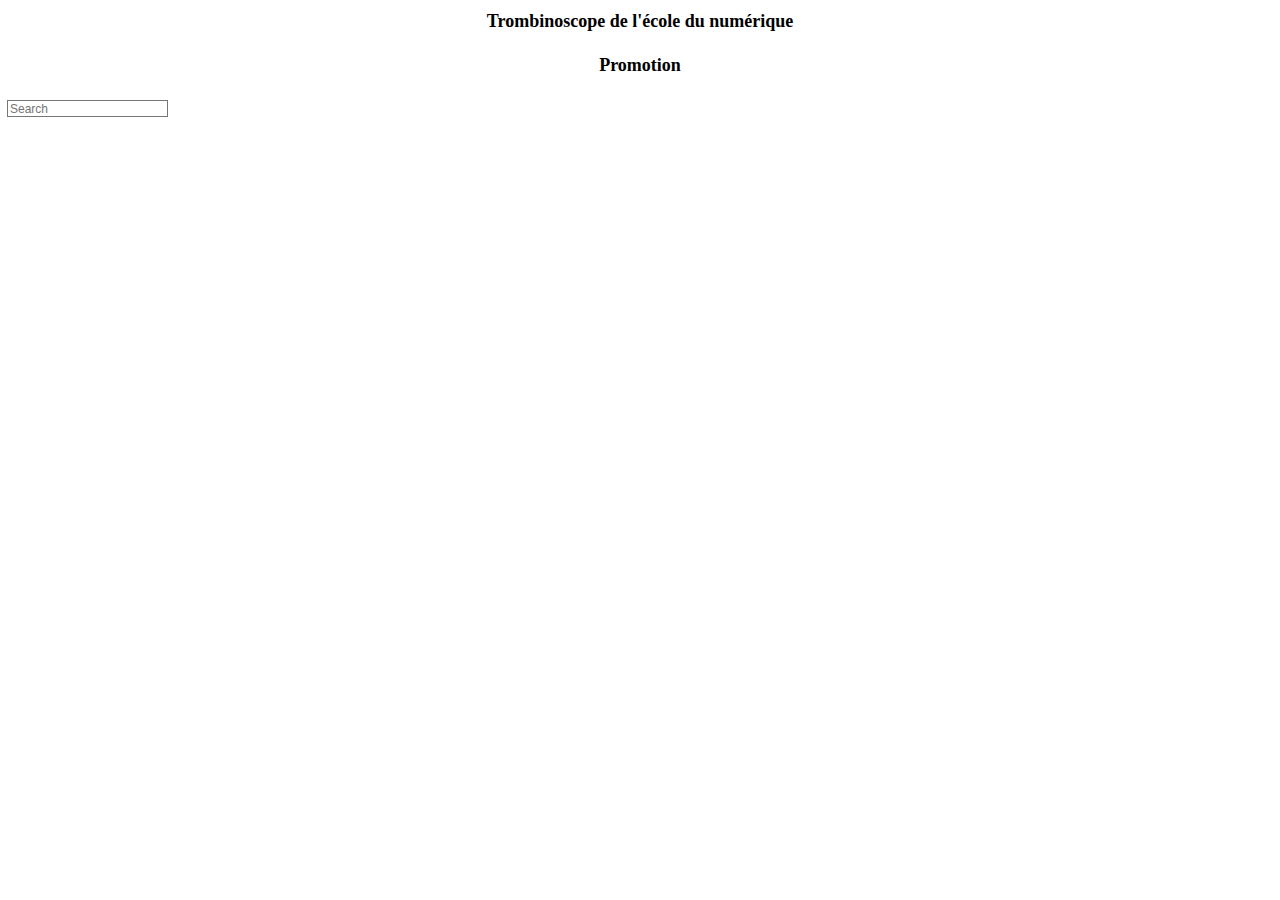
==== index.html @ 6b44cb3d "maj" ====
<!DOCTYPE html>
<html lang="en">
<head>
    <meta charset="UTF-8">
    <meta name="viewport" content="width=device-width, initial-scale=1.0">
    <title>Document</title>
    <link rel="stylesheet" href="css/style.css">
    <script src="js/script3.js"></script>
</head>
<body>
    <header> 
        <div class="container_title">
            <div class="row">
                <h1 class="title">Trombinoscope de l'école du numérique</h1> 
            </div>
        </div>           
    </header>
    
   
    <!--TODO Front or Back Profil-->
  
    <section class="filtre">
        <div class="container_promotion">
            <div class="row">
                 <h4>Promotion</h4>
            </div>
        </div>
        <div class="input">
            <div class="row">
                <div id="liste_annee"onchange="appliquerfiltre()"></div>
                <div class="searchBar">
                   <input type="search" id="MyResearch" name="searchBar" placeholder="Search" onkeyup="appliquerfiltre()" /> <!--Barre de recherche-->
                <div id="liste_competences" onchange="appliquerFiltre()"></div> 
            </div>
        </div>        
    </section>

    <section class="Card">
        <div class="container_card">
            <div class="row" id="carte_apprenants">
            </div>
        </div>
    </section>
</body>
</html>
---- css/style.css ----
body{
    zoom: 90%; /* Dézoomer légérement */
    color: rgb(0, 0, 0); /* Mettre la couleur de l'écriture en blanc */
    overflow-x: hidden; /* Enlever la barre du bas */
}
h1, h2, h3, h4 ,p{
    font-size: 20px; /* taille de l'écriture */
    line-height: 1.1; /* Hauteur de l'écriture */
    text-align: center; /* Aligner au millieu */
}
a{
    color: #ffffff; /* mettre les liens en blanc */
    text-decoration: none; /* Enleve la décoration des lien */
    list-style: none; /* Enleve la décoration des lien */
}
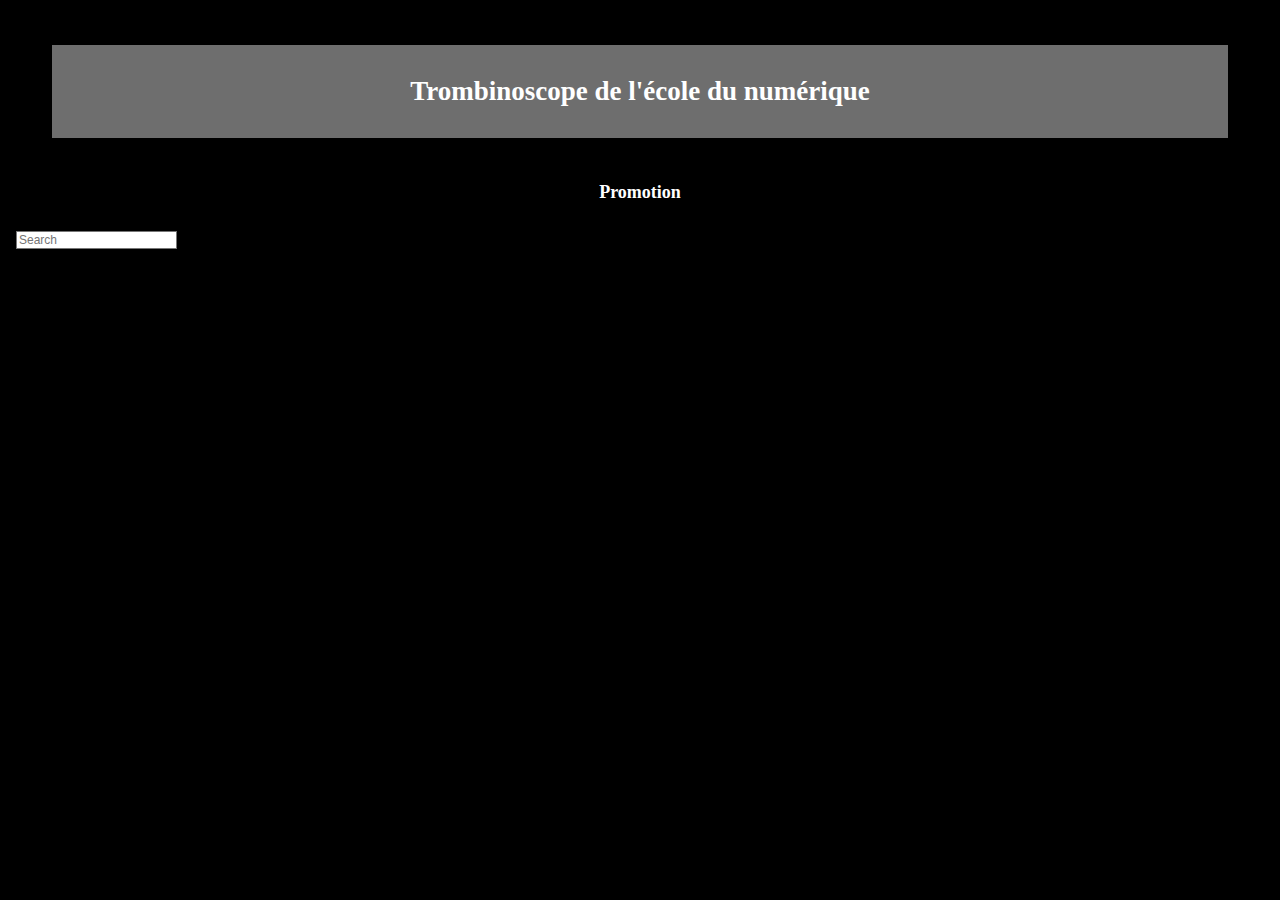
==== commit 406bf56d: "up" ====
--- a/index.html
+++ b/index.html
@@ -5,7 +5,7 @@
     <meta name="viewport" content="width=device-width, initial-scale=1.0">
     <title>Document</title>
     <link rel="stylesheet" href="css/style.css">
-    <script src="js/script3.js"></script>
+    <script src="js/script4.js"></script>
 </head>
 <body>
     <header> 
@@ -30,7 +30,7 @@
                 <div id="liste_annee"onchange="appliquerfiltre()"></div>
                 <div class="searchBar">
                    <input type="search" id="MyResearch" name="searchBar" placeholder="Search" onkeyup="appliquerfiltre()" /> <!--Barre de recherche-->
-                <div id="liste_competences" onchange="appliquerFiltre()"></div> 
+                <div id="liste_competences" onchange="appliquerfiltre()"></div> 
             </div>
         </div>        
     </section>
--- a/css/style.css
+++ b/css/style.css
@@ -1,9 +1,11 @@
+/* ___________________________section style élements essentielles_____________________ */
 body{
+    background-color: black;
     zoom: 90%; /* Dézoomer légérement */
-    color: rgb(0, 0, 0); /* Mettre la couleur de l'écriture en blanc */
+    color: rgb(255, 255, 255); /* Mettre la couleur de l'écriture en blanc */
     overflow-x: hidden; /* Enlever la barre du bas */
 }
-h1, h2, h3, h4 ,p{
+h1, h2, h3, h4 {
     font-size: 20px; /* taille de l'écriture */
     line-height: 1.1; /* Hauteur de l'écriture */
     text-align: center; /* Aligner au millieu */
@@ -12,4 +14,93 @@
     color: #ffffff; /* mettre les liens en blanc */
     text-decoration: none; /* Enleve la décoration des lien */
     list-style: none; /* Enleve la décoration des lien */
+}
+img{
+    width: 135px; /* Largeur de l'image */
+    padding: 10px; /* espace a gauche */
+    height: 135px; /* hauteur de l'image */
+    margin-bottom: 10px; /* mettre de l'espace en bas */
+}
+a:visited{
+    color: steelblue; /* mettre les liens qu'on a déjà cliqué en bleu */
+    text-decoration: none; /* Enleve la décoration des lien */
+    list-style: none; /* Enleve la décoration des lien */
+}
+/* ___________________________section style class_____________________ */
+.container_title{
+    background-color: rgba(255, 255, 255, 0.432);
+    padding: 15px;
+    margin: 50px;
+}
+.title{
+    display: flex; /* Mettre en ligne */
+    justify-content: center; /* justify le texte au centre */
+    font-size: 30px;
+}
+.input{
+    display: flex; /* Mettre en ligne */
+    margin-left: 15px; /* Espace exterieur gauche de 15px */
+    padding: 5px; /* Espace interieur de 5px */
+    margin: 5px; /* Espace exterieur de 5px */
+    width: 10000px;
+}
+/* ___________________________section cart_____________________ */
+#carte_apprenants{
+    display: flex;
+    
+    width: 100%;
+    justify-content: center;
+    flex-wrap: wrap;
+    margin-top: 5%;
+}
+.carteApprenant{
+    filter: drop-shadow(0 0 0.75rem rgba(151, 207, 240, 0.575)); /* Filtre avec ombres*/
+    text-shadow: 0px 1px 1px rgb(255, 255, 255), 0 0 1em rgb(72, 152, 226), 0 0 0.2em rgb(99, 230, 208); /* Ombre du texte*/
+    /*!display: flex;  Mettre les item sur la même ligne */
+    /*!max-height: 600px;  Maximun hauteur*/
+    background-color: rgba(134, 172, 221, 0.658); /* Box color */
+    border-radius: 5px; /* Arrondir les angles de 5px */
+    box-shadow: 0px 0px 10px rgba(110, 131, 160, 0.658); /* Ombre du box color */
+    border: 2px solid #ffffff; /* Bordure blanche */
+    width: calc(18% - 20px);
+    padding: 20px;
+    margin: 50px;
+}
+.carteApprenant:hover{
+    transform: scale(1.03); /* agrandir la partie ou la sourie touche */
+    filter: drop-shadow(0 0 0.75rem rgb(69, 147, 221)); /* Filtre ombre*/
+}
+button {
+    height: 40px; /* Hauteur du button*/
+    text-align: center; /* Alligner le texte au centre*/
+    object-fit: cover; /* mettre le objet boutton au centre */
+    background-image: linear-gradient(135deg, #3c68c7 40%, #37accf); /* Dégradé image de fond */
+    border: none; /* pas de bordure */
+    border-radius: 5px; /* Arrondir la bordure */
+    font-weight: bold; /* Largeur de l'écriture*/
+    color: white; /* Couleur de l'écriture */
+    cursor: pointer; /* Souris pointer */
+}
+button:active{
+    box-shadow: 2px 2px 5px #4d9ffc; /* Mettre l'ombre quand on clique */
+}
+.en_tete_carte{
+    display: flex;
+    flex-direction: row;
+    justify-content: space-between;
+    font-size: 16px;
+}
+.contenu_carte{
+    margin: 15px;
+    display: flex;
+    flex-direction: column;
+    align-items: center;
+}
+.lien_carte{
+    display: flex;
+    justify-content: center;
+}
+.lien_carte img{
+    width: 50px;
+    height: 50px;
 }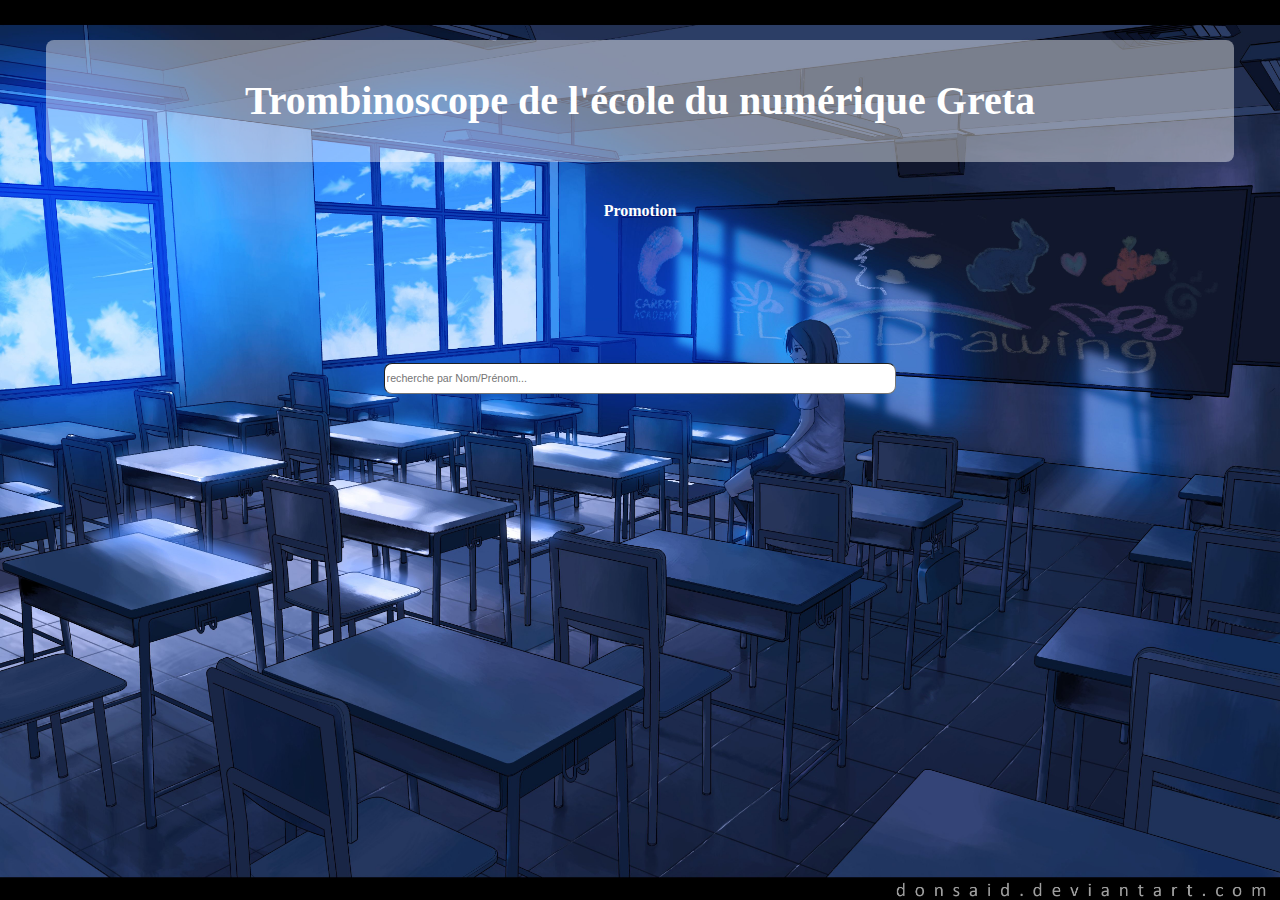
==== commit 062c9dc7: "up" ====
--- a/index.html
+++ b/index.html
@@ -11,7 +11,7 @@
     <header> 
         <div class="container_title">
             <div class="row">
-                <h1 class="title">Trombinoscope de l'école du numérique</h1> 
+                <h1 class="title">Trombinoscope de l'école du numérique Greta</h1> 
             </div>
         </div>           
     </header>
@@ -27,11 +27,11 @@
         </div>
         <div class="input">
             <div class="row">
-                <div id="liste_annee"onchange="appliquerfiltre()"></div>
-                <div class="searchBar">
-                   <input type="search" id="MyResearch" name="searchBar" placeholder="Search" onkeyup="appliquerfiltre()" /> <!--Barre de recherche-->
-                <div id="liste_competences" onchange="appliquerfiltre()"></div> 
-            </div>
+                <div class ="main_filtre"id="liste_annee"onchange="appliquerfiltre()"></div>
+                <div class="searchBar main_filtre">
+                   <input type="search" id="MyResearch" name="searchBar" placeholder="recherche par Nom/Prénom..." onkeyup="appliquerfiltre()" /> <!--Barre de recherche-->
+                </div>
+            <div class ="main_filtre"id="liste_competences" onchange="appliquerfiltre()"></div> 
         </div>        
     </section>
 
--- a/css/style.css
+++ b/css/style.css
@@ -1,7 +1,9 @@
 /* ___________________________section style élements essentielles_____________________ */
 body{
-    background-color: black;
-    zoom: 90%; /* Dézoomer légérement */
+    background-image: url(../images/classe\ nuit.jpg);
+    background-repeat: no-repeat;
+    background-size: cover;
+    zoom: 80%; /* Dézoomer légérement */
     color: rgb(255, 255, 255); /* Mettre la couleur de l'écriture en blanc */
     overflow-x: hidden; /* Enlever la barre du bas */
 }
@@ -10,6 +12,7 @@
     line-height: 1.1; /* Hauteur de l'écriture */
     text-align: center; /* Aligner au millieu */
 }
+
 a{
     color: #ffffff; /* mettre les liens en blanc */
     text-decoration: none; /* Enleve la décoration des lien */
@@ -18,6 +21,7 @@
 img{
     width: 135px; /* Largeur de l'image */
     padding: 10px; /* espace a gauche */
+    padding-top: 0px;
     height: 135px; /* hauteur de l'image */
     margin-bottom: 10px; /* mettre de l'espace en bas */
 }
@@ -30,19 +34,36 @@
 .container_title{
     background-color: rgba(255, 255, 255, 0.432);
     padding: 15px;
-    margin: 50px;
+    margin: 50px; 
+    border-radius: 10px;
 }
 .title{
     display: flex; /* Mettre en ligne */
     justify-content: center; /* justify le texte au centre */
-    font-size: 30px;
+    font-size: 50px; 
 }
 .input{
     display: flex; /* Mettre en ligne */
+    justify-content: center;
     margin-left: 15px; /* Espace exterieur gauche de 15px */
     padding: 5px; /* Espace interieur de 5px */
     margin: 5px; /* Espace exterieur de 5px */
-    width: 10000px;
+    flex-direction: row;
+}
+.main_filtre{
+    margin-top: 20px;
+    font-size: 25px;
+}
+.input .row{
+    display: flex;
+    flex-direction: row;
+}
+#MyResearch{
+    margin-top: 10vw; /* espace exterieur haut*/
+    left: 29vw; /* espace a gauche*/
+    width: 50vw; /* Largeur*/
+    height: 3vw; /* Hauteur*/
+    border-radius: 10px;
 }
 /* ___________________________section cart_____________________ */
 #carte_apprenants{
@@ -54,8 +75,7 @@
     margin-top: 5%;
 }
 .carteApprenant{
-    filter: drop-shadow(0 0 0.75rem rgba(151, 207, 240, 0.575)); /* Filtre avec ombres*/
-    text-shadow: 0px 1px 1px rgb(255, 255, 255), 0 0 1em rgb(72, 152, 226), 0 0 0.2em rgb(99, 230, 208); /* Ombre du texte*/
+    filter: drop-shadow(0 0 0.75rem rgba(1, 25, 92, 0.178)); /* Filtre avec ombres*/
     /*!display: flex;  Mettre les item sur la même ligne */
     /*!max-height: 600px;  Maximun hauteur*/
     background-color: rgba(134, 172, 221, 0.658); /* Box color */
@@ -65,13 +85,16 @@
     width: calc(18% - 20px);
     padding: 20px;
     margin: 50px;
+    display: flex;
+    flex-direction: column;
+    justify-content: start;
 }
 .carteApprenant:hover{
     transform: scale(1.03); /* agrandir la partie ou la sourie touche */
     filter: drop-shadow(0 0 0.75rem rgb(69, 147, 221)); /* Filtre ombre*/
 }
 button {
-    height: 40px; /* Hauteur du button*/
+    height: 50px; /* Hauteur du button*/
     text-align: center; /* Alligner le texte au centre*/
     object-fit: cover; /* mettre le objet boutton au centre */
     background-image: linear-gradient(135deg, #3c68c7 40%, #37accf); /* Dégradé image de fond */
@@ -80,6 +103,7 @@
     font-weight: bold; /* Largeur de l'écriture*/
     color: white; /* Couleur de l'écriture */
     cursor: pointer; /* Souris pointer */
+    margin-left: 10px;
 }
 button:active{
     box-shadow: 2px 2px 5px #4d9ffc; /* Mettre l'ombre quand on clique */
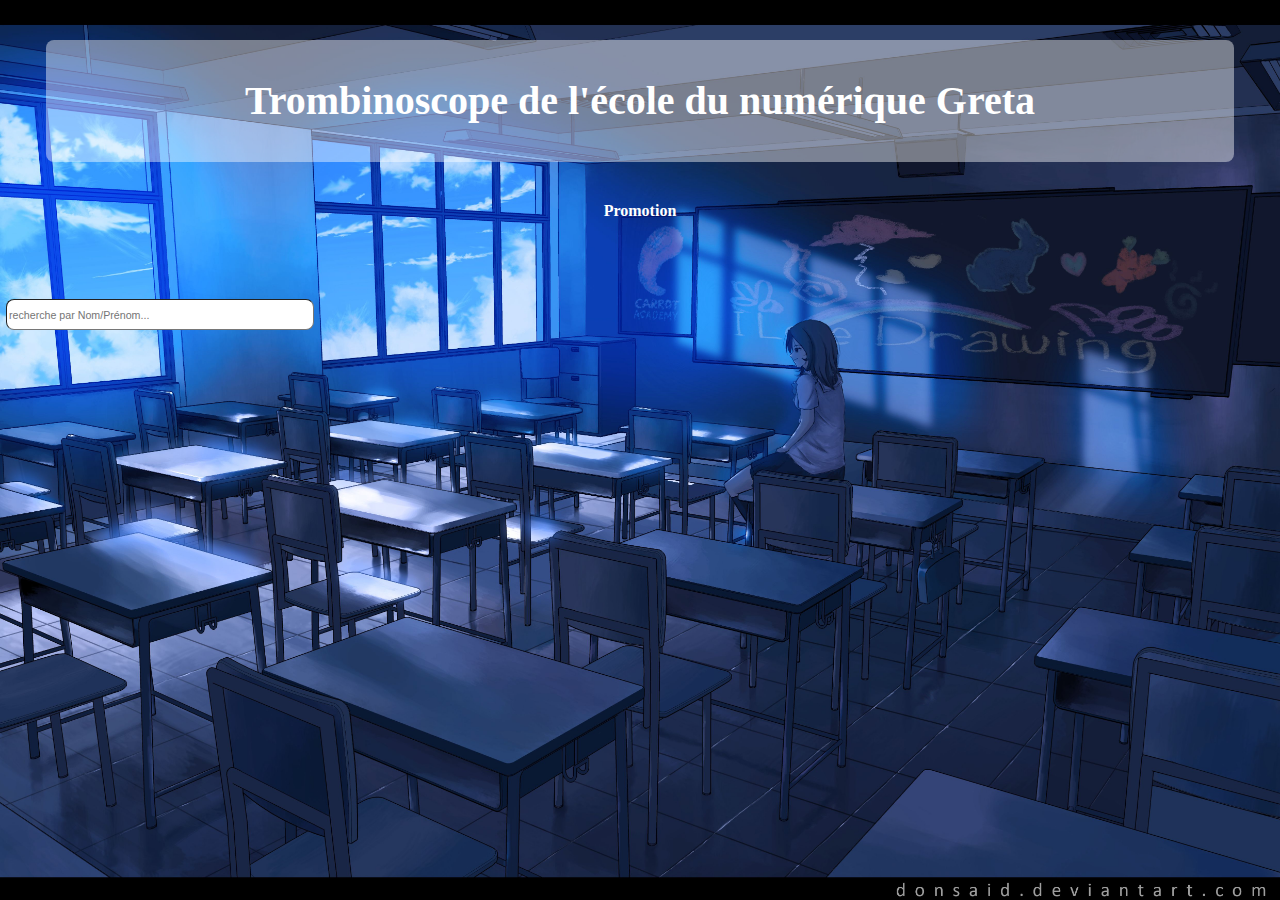
==== commit fcba25a9: "up" ====
--- a/index.html
+++ b/index.html
@@ -28,11 +28,13 @@
         <div class="input">
             <div class="row">
                 <div class ="main_filtre"id="liste_annee"onchange="appliquerfiltre()"></div>
-                <div class="searchBar main_filtre">
-                   <input type="search" id="MyResearch" name="searchBar" placeholder="recherche par Nom/Prénom..." onkeyup="appliquerfiltre()" /> <!--Barre de recherche-->
-                </div>
-            <div class ="main_filtre"id="liste_competences" onchange="appliquerfiltre()"></div> 
-        </div>        
+                <div class="searchBar main_filtre"></div>    
+                <div class ="main_filtre"id="liste_competences" onchange="appliquerfiltre()"></div> 
+            </div>
+        </div>
+        <div class="row">
+            <input type="search" id="MyResearch" name="searchBar" placeholder="recherche par Nom/Prénom..." onkeyup="appliquerfiltre()" /> <!--Barre de recherche-->  
+        </div>       
     </section>
 
     <section class="Card">
--- a/css/style.css
+++ b/css/style.css
@@ -54,16 +54,26 @@
     margin-top: 20px;
     font-size: 25px;
 }
+select{
+    height: 45px;
+    width: 400px;
+}
 .input .row{
     display: flex;
     flex-direction: row;
 }
-#MyResearch{
-    margin-top: 10vw; /* espace exterieur haut*/
-    left: 29vw; /* espace a gauche*/
+#liste_annee{
     width: 50vw; /* Largeur*/
     height: 3vw; /* Hauteur*/
+}
+#MyResearch{
+    width: 30vw; /* Largeur*/
+    height: 3vw; /* Hauteur*/
     border-radius: 10px;
+}
+#liste_competences{
+    display: flex;
+    flex-direction: column;
 }
 /* ___________________________section cart_____________________ */
 #carte_apprenants{
@@ -82,8 +92,8 @@
     border-radius: 5px; /* Arrondir les angles de 5px */
     box-shadow: 0px 0px 10px rgba(110, 131, 160, 0.658); /* Ombre du box color */
     border: 2px solid #ffffff; /* Bordure blanche */
-    width: calc(18% - 20px);
-    padding: 20px;
+    width: calc(18% - 20px); /* Calcule la largeur*/
+    padding: 20px; /* Filtre avec ombres*/
     margin: 50px;
     display: flex;
     flex-direction: column;
@@ -127,4 +137,4 @@
 .lien_carte img{
     width: 50px;
     height: 50px;
-}+}
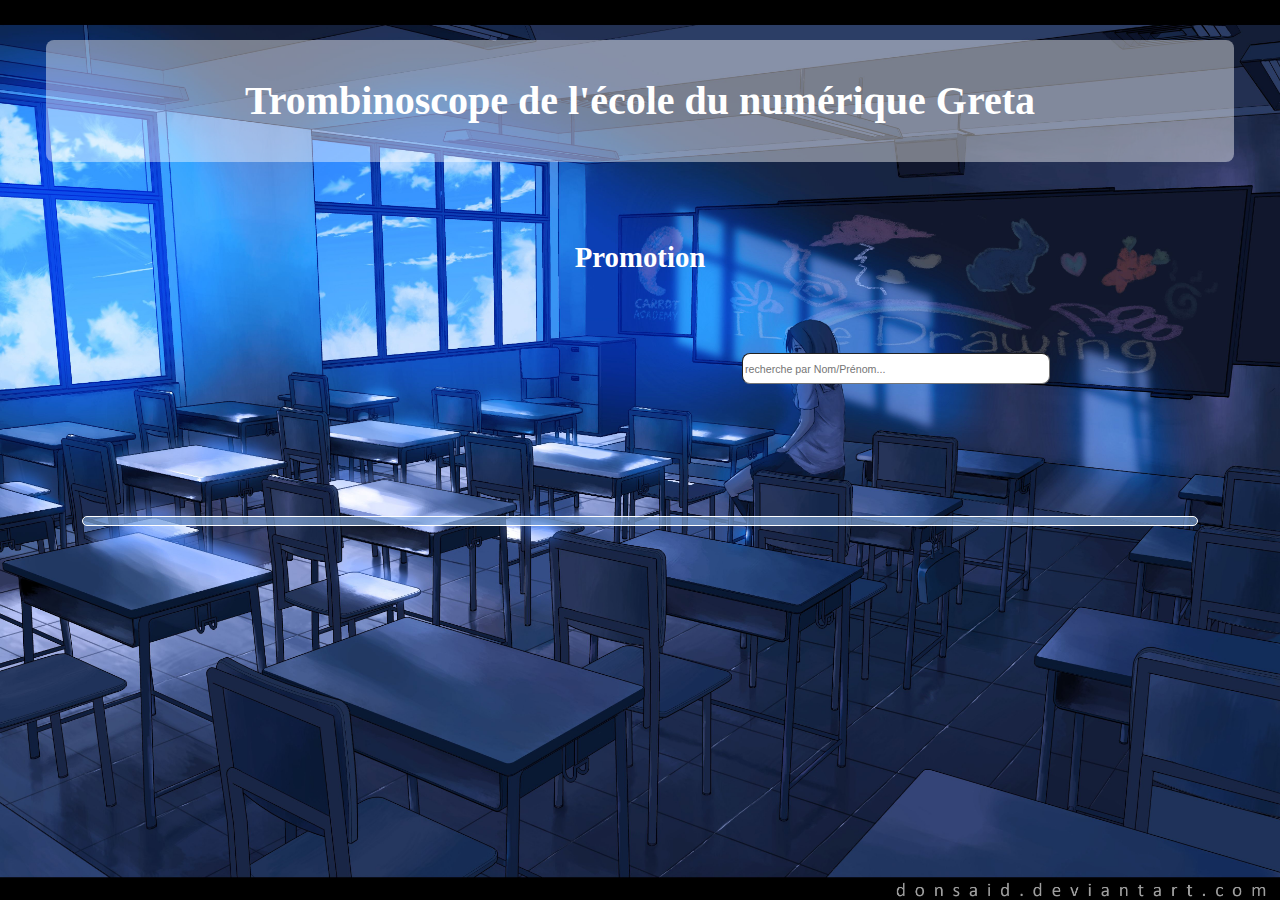
==== commit 4923a6d9: "up" ====
--- a/index.html
+++ b/index.html
@@ -29,11 +29,11 @@
             <div class="row">
                 <div class ="main_filtre"id="liste_annee"onchange="appliquerfiltre()"></div>
                 <div class="searchBar main_filtre"></div>    
-                <div class ="main_filtre"id="liste_competences" onchange="appliquerfiltre()"></div> 
+                <input type="search" id="MyResearch" name="searchBar" placeholder="recherche par Nom/Prénom..." onkeyup="appliquerfiltre()" /> <!--Barre de recherche--> 
             </div>
         </div>
         <div class="row">
-            <input type="search" id="MyResearch" name="searchBar" placeholder="recherche par Nom/Prénom..." onkeyup="appliquerfiltre()" /> <!--Barre de recherche-->  
+             <div class ="main_filtre"id="liste_competences" onchange="appliquerfiltre()"></div>
         </div>       
     </section>
 
--- a/css/style.css
+++ b/css/style.css
@@ -7,10 +7,22 @@
     color: rgb(255, 255, 255); /* Mettre la couleur de l'écriture en blanc */
     overflow-x: hidden; /* Enlever la barre du bas */
 }
-h1, h2, h3, h4 {
-    font-size: 20px; /* taille de l'écriture */
+h1, h2, h3 {
+    font-size: 30px; /* taille de l'écriture */
     line-height: 1.1; /* Hauteur de l'écriture */
     text-align: center; /* Aligner au millieu */
+}
+p label{
+    font-size: 50px; /* taille de l'écriture */
+    line-height: 1.1; /* Hauteur de l'écriture */
+    text-align: center; /* Aligner au millieu */
+}
+h4{
+    font-size: 36px;
+    line-height: 1.1; /* Hauteur de l'écriture */
+    text-align: center; /* Aligner au millieu */
+    margin-bottom: 100px;
+    margin-top: 100px;
 }
 
 a{
@@ -46,7 +58,6 @@
     display: flex; /* Mettre en ligne */
     justify-content: center;
     margin-left: 15px; /* Espace exterieur gauche de 15px */
-    padding: 5px; /* Espace interieur de 5px */
     margin: 5px; /* Espace exterieur de 5px */
     flex-direction: row;
 }
@@ -55,34 +66,63 @@
     font-size: 25px;
 }
 select{
-    height: 45px;
+    height: 48px;
     width: 400px;
+    display: flex;
+    margin-top: -22px;
+
 }
 .input .row{
     display: flex;
-    flex-direction: row;
+    flex-direction: row;   
+    
 }
 #liste_annee{
     width: 50vw; /* Largeur*/
-    height: 3vw; /* Hauteur*/
+    height: 3px; /* Hauteur*/
 }
 #MyResearch{
     width: 30vw; /* Largeur*/
+    margin-bottom: 70px;
     height: 3vw; /* Hauteur*/
     border-radius: 10px;
 }
 #liste_competences{
+    background-color: rgba(134, 172, 221, 0.658);
+    border-radius: 15px;
+    border: 2px solid #ffffff; /* Bordure blanche */
+    margin: 95px;
+    padding: 5px;
     display: flex;
-    flex-direction: column;
+    flex-wrap: wrap;
+}
+.case{
+    width: 18px;
+    height: 18px;
+    border-radius: 100px;
+}
+label{
+    display: flex;
+    font-size: 28px; /* taille de l'écriture */
+    line-height: 1.1; /* Hauteur de l'écriture */
+    text-align: center; /* Aligner au millieu */
+    text-transform: lowercase;
+    margin-top: 3px;
+    margin: 5px;
+    margin: auto;
+    justify-content: center;
+}
+label:hover{
+    transform: scale(1.05); /* agrandir la partie ou la sourie touche */
+    filter: drop-shadow(0 0 0.75rem rgb(69, 147, 221)); /* Filtre ombre*/
 }
 /* ___________________________section cart_____________________ */
 #carte_apprenants{
     display: flex;
-    
     width: 100%;
     justify-content: center;
     flex-wrap: wrap;
-    margin-top: 5%;
+    margin-top: 2%;
 }
 .carteApprenant{
     filter: drop-shadow(0 0 0.75rem rgba(1, 25, 92, 0.178)); /* Filtre avec ombres*/
@@ -97,7 +137,7 @@
     margin: 50px;
     display: flex;
     flex-direction: column;
-    justify-content: start;
+    justify-content: space-between;
 }
 .carteApprenant:hover{
     transform: scale(1.03); /* agrandir la partie ou la sourie touche */
@@ -120,6 +160,9 @@
 }
 .en_tete_carte{
     display: flex;
+    background-color: rgba(255, 255, 255, 0.397);
+    margin: 0px;
+    width: 100%;
     flex-direction: row;
     justify-content: space-between;
     font-size: 16px;
@@ -136,5 +179,8 @@
 }
 .lien_carte img{
     width: 50px;
+    margin-bottom: 0px;
+    padding-bottom: 0px;
     height: 50px;
 }
+
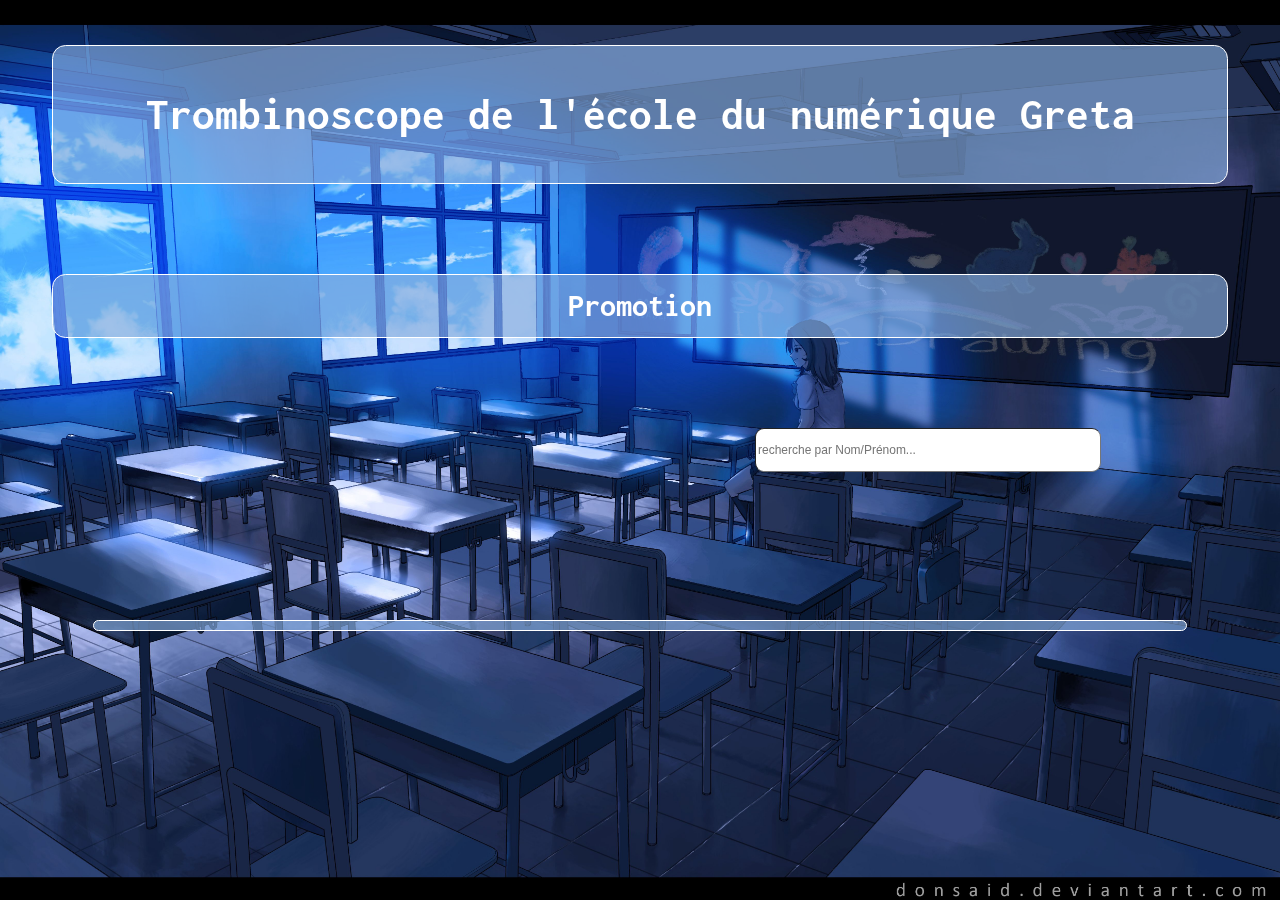
==== commit 02b2a48f: "up" ====
--- a/index.html
+++ b/index.html
@@ -6,6 +6,9 @@
     <title>Document</title>
     <link rel="stylesheet" href="css/style.css">
     <script src="js/script4.js"></script>
+    <link rel="preconnect" href="https://fonts.googleapis.com">
+<link rel="preconnect" href="https://fonts.gstatic.com" crossorigin>
+<link href="https://fonts.googleapis.com/css2?family=Inconsolata:wght@700&display=swap" rel="stylesheet">
 </head>
 <body>
     <header> 
--- a/css/style.css
+++ b/css/style.css
@@ -2,8 +2,10 @@
 body{
     background-image: url(../images/classe\ nuit.jpg);
     background-repeat: no-repeat;
+    filter: blur(0px);
     background-size: cover;
-    zoom: 80%; /* Dézoomer légérement */
+    font-family: 'Inconsolata', monospace;
+    zoom: 90%; /* Dézoomer légérement */
     color: rgb(255, 255, 255); /* Mettre la couleur de l'écriture en blanc */
     overflow-x: hidden; /* Enlever la barre du bas */
 }
@@ -19,6 +21,11 @@
 }
 h4{
     font-size: 36px;
+    background-color: rgba(134, 172, 221, 0.658);
+    border-radius: 15px;
+    padding: 15px;
+    margin: 50px; 
+    border: 2px solid #ffffff; /* Bordure blanche */
     line-height: 1.1; /* Hauteur de l'écriture */
     text-align: center; /* Aligner au millieu */
     margin-bottom: 100px;
@@ -44,10 +51,11 @@
 }
 /* ___________________________section style class_____________________ */
 .container_title{
-    background-color: rgba(255, 255, 255, 0.432);
+    background-color: rgba(134, 172, 221, 0.658);
+    border-radius: 15px;
+    border: 2px solid #ffffff; /* Bordure blanche */
     padding: 15px;
     margin: 50px; 
-    border-radius: 10px;
 }
 .title{
     display: flex; /* Mettre en ligne */
@@ -84,7 +92,7 @@
 #MyResearch{
     width: 30vw; /* Largeur*/
     margin-bottom: 70px;
-    height: 3vw; /* Hauteur*/
+    height:48px; /* Hauteur*/
     border-radius: 10px;
 }
 #liste_competences{
@@ -160,7 +168,7 @@
 }
 .en_tete_carte{
     display: flex;
-    background-color: rgba(255, 255, 255, 0.397);
+    background-color: rgba(255, 255, 255, 0.089);
     margin: 0px;
     width: 100%;
     flex-direction: row;
@@ -168,6 +176,7 @@
     font-size: 16px;
 }
 .contenu_carte{
+    font-size: 24px;
     margin: 15px;
     display: flex;
     flex-direction: column;
@@ -183,4 +192,10 @@
     padding-bottom: 0px;
     height: 50px;
 }
+.box_label{
+    display: flex;
+    margin-left: 10px;
+    margin-top: 15px;
+    margin-right: 50px;
+}
 
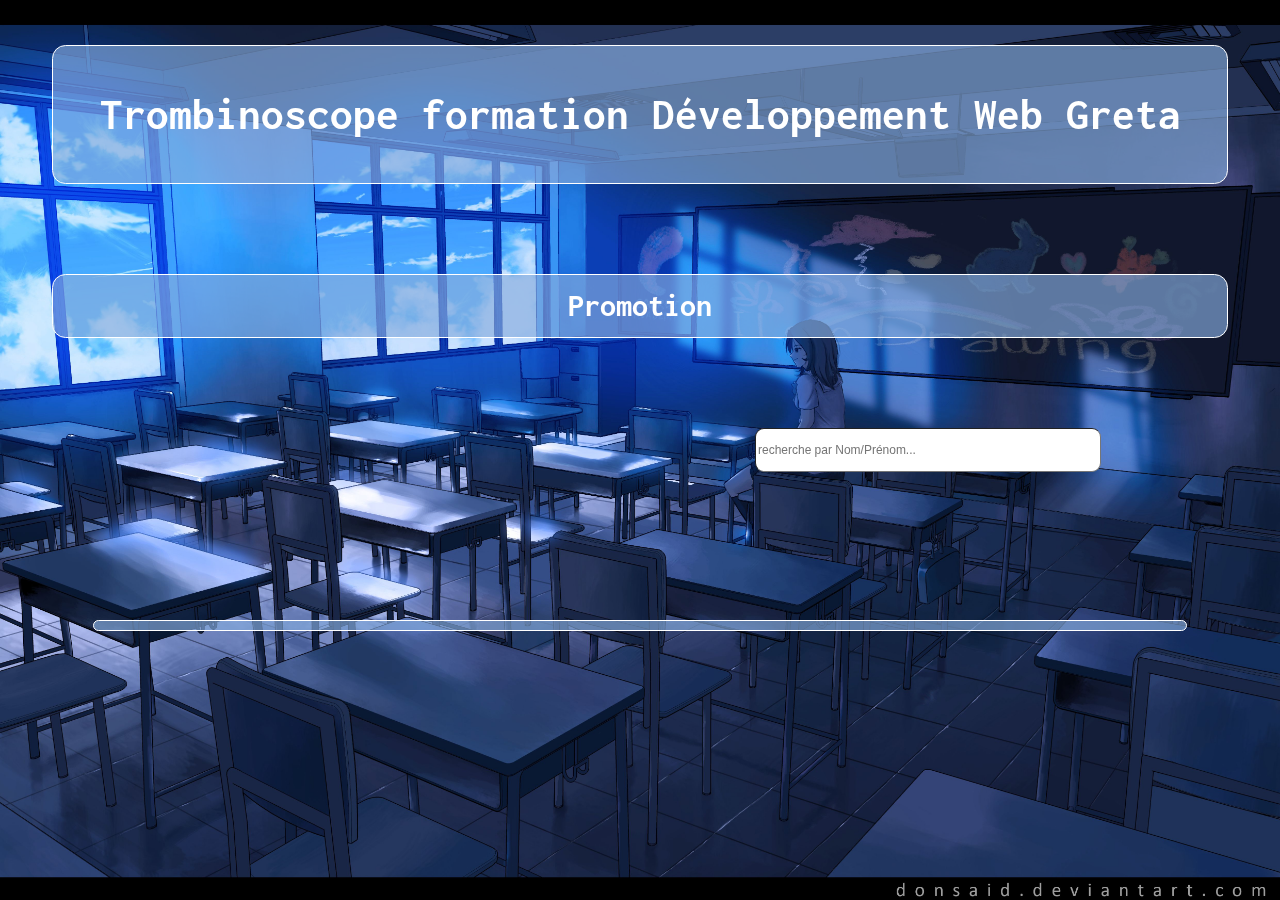
==== commit d0234ca5: "Dernière MAJ" ====
--- a/index.html
+++ b/index.html
@@ -14,7 +14,7 @@
     <header> 
         <div class="container_title">
             <div class="row">
-                <h1 class="title">Trombinoscope de l'école du numérique Greta</h1> 
+                <h1 class="title">Trombinoscope formation Développement Web Greta</h1> 
             </div>
         </div>           
     </header>
--- a/css/style.css
+++ b/css/style.css
@@ -134,8 +134,6 @@
 }
 .carteApprenant{
     filter: drop-shadow(0 0 0.75rem rgba(1, 25, 92, 0.178)); /* Filtre avec ombres*/
-    /*!display: flex;  Mettre les item sur la même ligne */
-    /*!max-height: 600px;  Maximun hauteur*/
     background-color: rgba(134, 172, 221, 0.658); /* Box color */
     border-radius: 5px; /* Arrondir les angles de 5px */
     box-shadow: 0px 0px 10px rgba(110, 131, 160, 0.658); /* Ombre du box color */
@@ -198,4 +196,404 @@
     margin-top: 15px;
     margin-right: 50px;
 }
+/* ______________________________________________________Média Query________________________________________________ */
+/*mobile first*/
+@media only screen and (max-width: 480px){
+    .input .row{
+        display: flex;
+        flex-direction: column;
+    }
+    #MyResearch{
+        margin-top: 15px;
+        width: 100%;
+    }
+    #selection_promotions{
+        width: 100%;
+    }
+    body{
+        background-image: url(../images/classe\ nuit.jpg);
+        background-repeat: no-repeat;
+        filter: blur(0px);
+        background-size: cover;
+        font-family: 'Inconsolata', monospace;
+        zoom: 80%; /* Dézoomer légérement */
+        color: rgb(255, 255, 255); /* Mettre la couleur de l'écriture en blanc */
+        overflow-x: hidden; /* Enlever la barre du bas */
+    }
+    h1, h2, h3 {
+        font-size: 15px; /* taille de l'écriture */
+        line-height: 1.0; /* Hauteur de l'écriture */
+        text-align: center; /* Aligner au millieu */
+    }
+    p label{
+        font-size: 30px; /* taille de l'écriture */
+        line-height: 1.0; /* Hauteur de l'écriture */
+        text-align: center; /* Aligner au millieu */
+    }
+    h4{
+        font-size: 26px;
+        background-color: rgba(134, 172, 221, 0.658);
+        border-radius: 15px;
+        padding: 15px;
+        margin: 50px; 
+        border: 2px solid #ffffff; /* Bordure blanche */
+        line-height: 1.1; /* Hauteur de l'écriture */
+        text-align: center; /* Aligner au millieu */
+        margin-bottom: 100px;
+        margin-top: 100px;
+    }
+    
+    a{
+        color: #ffffff; /* mettre les liens en blanc */
+        text-decoration: none; /* Enleve la décoration des lien */
+        list-style: none; /* Enleve la décoration des lien */
+    }
+    img{
+        width: 100px; /* Largeur de l'image */
+        padding: 10px; /* espace a gauche */
+        padding-top: 0px;
+        height: 100px; /* hauteur de l'image */
+        margin-bottom: 10px; /* mettre de l'espace en bas */
+    }
+    a:visited{
+        color: steelblue; /* mettre les liens qu'on a déjà cliqué en bleu */
+        text-decoration: none; /* Enleve la décoration des lien */
+        list-style: none; /* Enleve la décoration des lien */
+    }
+    /* ___________________________section cart_____________________ */
+    #carte_apprenants{
+        display: flex;
+        width: 100%;
+        justify-content: center;
+        flex-wrap: wrap;
+        margin-top: 1%;
+    }
+    .carteApprenant{
+        filter: drop-shadow(0 0 0.75rem rgba(1, 25, 92, 0.178)); /* Filtre avec ombres*/
+        background-color: rgba(134, 172, 221, 0.658); /* Box color */
+        border-radius: 5px; /* Arrondir les angles de 5px */
+        box-shadow: 0px 0px 10px rgba(110, 131, 160, 0.658); /* Ombre du box color */
+        border: 2px solid #ffffff; /* Bordure blanche */
+        width: calc(100% - 20px); /* Calcule la largeur*/
+        padding: 5px;
+        margin: 50px;
+        display: flex;
+        flex-direction: column;
+        justify-content: space-between;
+    }
+    .carteApprenant:hover{
+        transform: scale(1.03); /* agrandir la partie ou la sourie touche */
+        filter: drop-shadow(0 0 0.75rem rgb(69, 147, 221)); /* Filtre ombre*/
+    }
+    button {
+        height: 50px; /* Hauteur du button*/
+        text-align: center; /* Alligner le texte au centre*/
+        object-fit: cover; /* mettre le objet boutton au centre */
+        background-image: linear-gradient(135deg, #3c68c7 40%, #37accf); /* Dégradé image de fond */
+        border: none; /* pas de bordure */
+        border-radius: 5px; /* Arrondir la bordure */
+        font-weight: bold; /* Largeur de l'écriture*/
+        color: white; /* Couleur de l'écriture */
+        cursor: pointer; /* Souris pointer */
+        margin-left: 10px;
+    }
+    button:active{
+        box-shadow: 2px 2px 5px #4d9ffc; /* Mettre l'ombre quand on clique */
+    }
+    .en_tete_carte{
+        display: flex;
+        background-color: rgba(255, 255, 255, 0.089);
+        margin: 0px;
+        width: 100%;
+        flex-direction: row;
+        justify-content: space-between;
+        font-size: 16px;
+    }
+    .contenu_carte{
+        font-size: 24px;
+        margin: 15px;
+        display: flex;
+        flex-direction: column;
+        align-items: center;
+    }
+    .lien_carte{
+        display: flex;
+        justify-content: center;
+    }
+    .lien_carte img{
+        width: 50px;
+        margin-bottom: 0px;
+        padding-bottom: 0px;
+        height: 50px;
+    }
+    .box_label{
+        display: flex;
+        margin-left: 10px;
+        margin-top: 15px;
+        margin-right: 50px;
+    }
+}
+/*mediaquery tablette*/
+@media only screen and (min-width: 480px) and (max-width: 880px){
+    body{
+        background-image: url(../images/classe\ nuit.jpg);
+        background-repeat: no-repeat;
+        filter: blur(0px);
+        background-size: cover;
+        font-family: 'Inconsolata', monospace;
+        zoom: 80%; /* Dézoomer légérement */
+        color: rgb(255, 255, 255); /* Mettre la couleur de l'écriture en blanc */
+        overflow-x: hidden; /* Enlever la barre du bas */
+    }
+    .input .row{
+        display: flex;
+        flex-direction: column;
+    }
+    #MyResearch{
+        margin-top: 15px;
+        width: 100%;
+    }
+    #selection_promotions{
+        width: 100%;
+    }
+    h1, h2, h3 {
+        font-size: 15px; /* taille de l'écriture */
+        line-height: 1.0; /* Hauteur de l'écriture */
+        text-align: center; /* Aligner au millieu */
+    }
+    p label{
+        font-size: 30px; /* taille de l'écriture */
+        line-height: 1.0; /* Hauteur de l'écriture */
+        text-align: center; /* Aligner au millieu */
+    }
+    h4{
+        font-size: 26px;
+        background-color: rgba(134, 172, 221, 0.658);
+        border-radius: 15px;
+        padding: 15px;
+        margin: 50px; 
+        border: 2px solid #ffffff; /* Bordure blanche */
+        line-height: 1.1; /* Hauteur de l'écriture */
+        text-align: center; /* Aligner au millieu */
+        margin-bottom: 100px;
+        margin-top: 100px;
+    }
+    
+    a{
+        color: #ffffff; /* mettre les liens en blanc */
+        text-decoration: none; /* Enleve la décoration des lien */
+        list-style: none; /* Enleve la décoration des lien */
+    }
+    img{
+        width: 100px; /* Largeur de l'image */
+        padding: 10px; /* espace a gauche */
+        padding-top: 0px;
+        height: 100px; /* hauteur de l'image */
+        margin-bottom: 10px; /* mettre de l'espace en bas */
+    }
+    a:visited{
+        color: steelblue; /* mettre les liens qu'on a déjà cliqué en bleu */
+        text-decoration: none; /* Enleve la décoration des lien */
+        list-style: none; /* Enleve la décoration des lien */
+    }
+    /* ___________________________section cart_____________________ */
+    #carte_apprenants{
+        display: flex;
+        width: 100%;
+        justify-content: center;
+        flex-wrap: wrap;
+        margin-top: 1%;
+    }
+    .carteApprenant{
+        filter: drop-shadow(0 0 0.75rem rgba(1, 25, 92, 0.178)); /* Filtre avec ombres*/
+        background-color: rgba(134, 172, 221, 0.658); /* Box color */
+        border-radius: 5px; /* Arrondir les angles de 5px */
+        box-shadow: 0px 0px 10px rgba(110, 131, 160, 0.658); /* Ombre du box color */
+        border: 2px solid #ffffff; /* Bordure blanche */
+        width: calc(33% - 10px); /* Calcule la largeur*/
+        padding: 5px;
+        display: flex;
+        flex-direction: column;
+        justify-content: space-between;
+    }
+    .carteApprenant:hover{
+        transform: scale(1.03); /* agrandir la partie ou la sourie touche */
+        filter: drop-shadow(0 0 0.75rem rgb(69, 147, 221)); /* Filtre ombre*/
+    }
+    button {
+        height: 50px; /* Hauteur du button*/
+        text-align: center; /* Alligner le texte au centre*/
+        object-fit: cover; /* mettre le objet boutton au centre */
+        background-image: linear-gradient(135deg, #3c68c7 40%, #37accf); /* Dégradé image de fond */
+        border: none; /* pas de bordure */
+        border-radius: 5px; /* Arrondir la bordure */
+        font-weight: bold; /* Largeur de l'écriture*/
+        color: white; /* Couleur de l'écriture */
+        cursor: pointer; /* Souris pointer */
+        margin-left: 10px;
+    }
+    button:active{
+        box-shadow: 2px 2px 5px #4d9ffc; /* Mettre l'ombre quand on clique */
+    }
+    .en_tete_carte{
+        display: flex;
+        background-color: rgba(255, 255, 255, 0.089);
+        margin: 0px;
+        width: 100%;
+        flex-direction: row;
+        justify-content: space-between;
+        font-size: 16px;
+    }
+    .contenu_carte{
+        font-size: 24px;
+        margin: 15px;
+        display: flex;
+        flex-direction: column;
+        align-items: center;
+    }
+    .lien_carte{
+        display: flex;
+        justify-content: center;
+    }
+    .lien_carte img{
+        width: 50px;
+        margin-bottom: 0px;
+        padding-bottom: 0px;
+        height: 50px;
+    }
+    .box_label{
+        display: flex;
+        margin-left: 10px;
+        margin-top: 15px;
+        margin-right: 50px;
+    }
 
+}
+
+@media only screen and (min-width: 1440px){
+    body{
+        background-image: url(../images/classe\ nuit.jpg);
+        background-repeat: no-repeat;
+        filter: blur(0px);
+        background-size: cover;
+        font-family: 'Inconsolata', monospace;
+        zoom: 80%; /* Dézoomer légérement */
+        color: rgb(255, 255, 255); /* Mettre la couleur de l'écriture en blanc */
+        overflow-x: hidden; /* Enlever la barre du bas */
+    }
+    h1, h2, h3 {
+        font-size: 15px; /* taille de l'écriture */
+        line-height: 1.0; /* Hauteur de l'écriture */
+        text-align: center; /* Aligner au millieu */
+    }
+    p label{
+        font-size: 30px; /* taille de l'écriture */
+        line-height: 1.0; /* Hauteur de l'écriture */
+        text-align: center; /* Aligner au millieu */
+    }
+    h4{
+        font-size: 26px;
+        background-color: rgba(134, 172, 221, 0.658);
+        border-radius: 15px;
+        padding: 15px;
+        margin: 50px; 
+        border: 2px solid #ffffff; /* Bordure blanche */
+        line-height: 1.1; /* Hauteur de l'écriture */
+        text-align: center; /* Aligner au millieu */
+        margin-bottom: 100px;
+        margin-top: 100px;
+    }
+    
+    a{
+        color: #ffffff; /* mettre les liens en blanc */
+        text-decoration: none; /* Enleve la décoration des lien */
+        list-style: none; /* Enleve la décoration des lien */
+    }
+    img{
+        width: 100px; /* Largeur de l'image */
+        padding: 10px; /* espace a gauche */
+        padding-top: 0px;
+        height: 100px; /* hauteur de l'image */
+        margin-bottom: 10px; /* mettre de l'espace en bas */
+    }
+    a:visited{
+        color: steelblue; /* mettre les liens qu'on a déjà cliqué en bleu */
+        text-decoration: none; /* Enleve la décoration des lien */
+        list-style: none; /* Enleve la décoration des lien */
+    }
+    /* ___________________________section cart_____________________ */
+    #carte_apprenants{
+        display: flex;
+        width: 100%;
+        justify-content: center;
+        flex-wrap: wrap;
+        margin-top: 1%;
+    }
+    .carteApprenant{
+        filter: drop-shadow(0 0 0.75rem rgba(1, 25, 92, 0.178)); /* Filtre avec ombres*/
+        background-color: rgba(134, 172, 221, 0.658); /* Box color */
+        border-radius: 5px; /* Arrondir les angles de 5px */
+        box-shadow: 0px 0px 10px rgba(110, 131, 160, 0.658); /* Ombre du box color */
+        border: 2px solid #ffffff; /* Bordure blanche */
+        width: calc(20% - 10px); /* Calcule la largeur*/
+        padding: 5px;
+        display: flex;
+        flex-direction: column;
+        justify-content: space-between;
+    }
+    .carteApprenant:hover{
+        transform: scale(1.03); /* agrandir la partie ou la sourie touche */
+        filter: drop-shadow(0 0 0.75rem rgb(69, 147, 221)); /* Filtre ombre*/
+    }
+    button {
+        height: 50px; /* Hauteur du button*/
+        text-align: center; /* Alligner le texte au centre*/
+        object-fit: cover; /* mettre le objet boutton au centre */
+        background-image: linear-gradient(135deg, #3c68c7 40%, #37accf); /* Dégradé image de fond */
+        border: none; /* pas de bordure */
+        border-radius: 5px; /* Arrondir la bordure */
+        font-weight: bold; /* Largeur de l'écriture*/
+        color: white; /* Couleur de l'écriture */
+        cursor: pointer; /* Souris pointer */
+        margin-left: 10px;
+    }
+    button:active{
+        box-shadow: 2px 2px 5px #4d9ffc; /* Mettre l'ombre quand on clique */
+    }
+    .en_tete_carte{
+        display: flex;
+        background-color: rgba(255, 255, 255, 0.089);
+        margin: 0px;
+        width: 100%;
+        flex-direction: row;
+        justify-content: space-between;
+        font-size: 16px;
+    }
+    .contenu_carte{
+        font-size: 24px;
+        margin: 15px;
+        display: flex;
+        flex-direction: column;
+        align-items: center;
+    }
+    .lien_carte{
+        display: flex;
+        justify-content: center;
+    }
+    .lien_carte img{
+        width: 50px;
+        margin-bottom: 0px;
+        padding-bottom: 0px;
+        height: 50px;
+    }
+    .box_label{
+        display: flex;
+        margin-left: 10px;
+        margin-top: 15px;
+        margin-right: 50px;
+    }
+
+}
+ 
+
+ 
